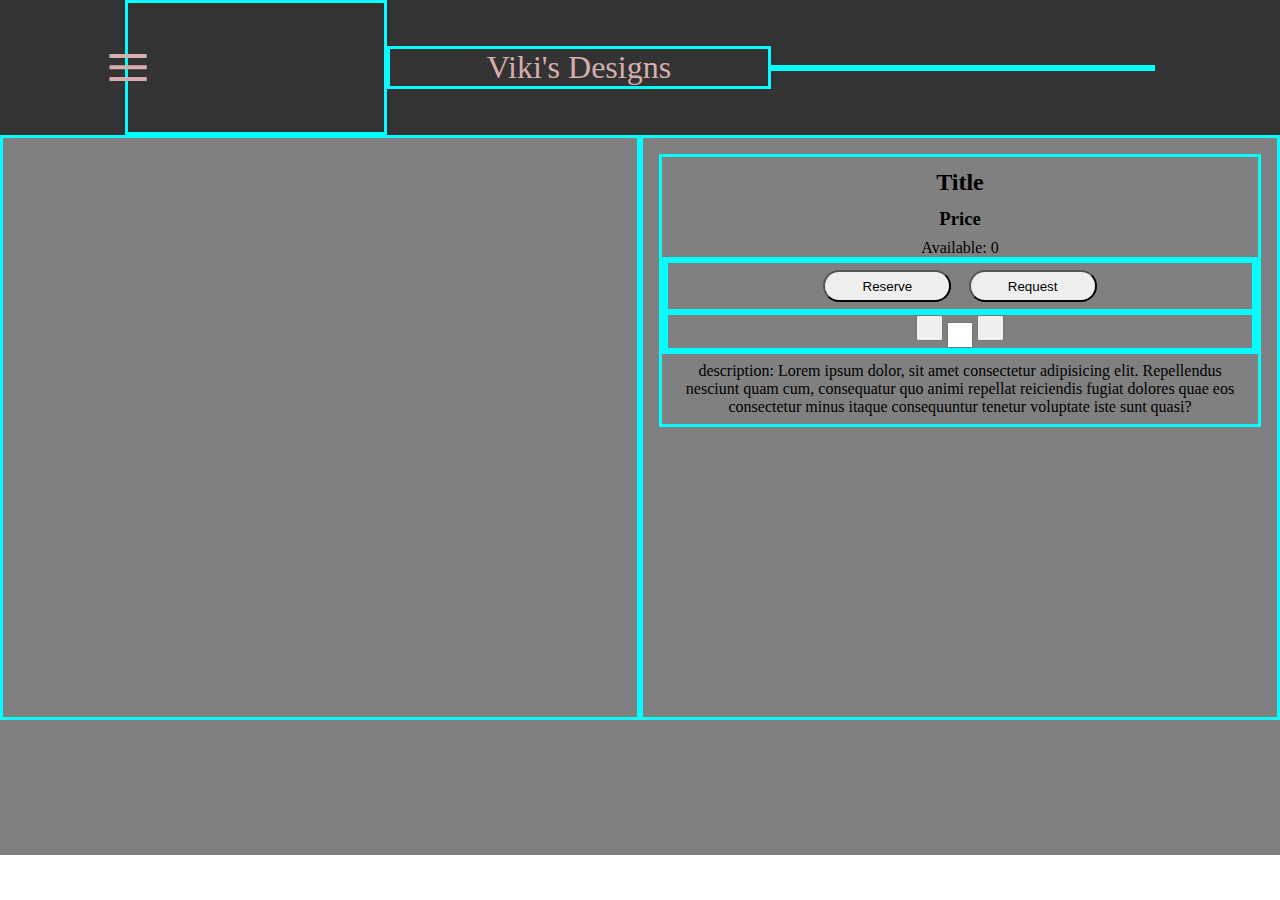
==== item_page.html @ b80db60f "item_page not finished" ====
<!DOCTYPE html>
<html lang="en">
<head>
    <meta charset="UTF-8">
    <meta name="viewport" content="width=device-width, initial-scale=1.0">
    <title>Document</title>
    <link rel="stylesheet" href="styles.css">
    <link rel="stylesheet" href="components/item-page.css">
    <script src="script.js" type="module"></script>
</head>
<body>
    <main>
        <div id="left-side" class="side">
            <template>
                <div class="carousel -div">
                    <img class="carousel">
                </div>
            </template>
            
        </div>
        <div id="right-side" class="side">
            <div id="item-specs"> 
            <!-- change to div template after testing -->
                
                <h2 id="item-title">Title</h2>
                <h3 id="item-price">Price</h3>
                <p id="item-availability">Available: 0</p>
                <div id="btn-container">
                    <div>
                        <button id="reserveBtn" class="upper-button">Reserve</button>
                        <button id="requestBtn" class="upper-button">Request</button>
                    </div>
                    <div id="quantity-container">
                        <button id="quantity-minus" class="quantity"></button>
                        <input type="number" class="quantity">
                        <button id="quantity-plus" class="quantity"></button>
                    </div>
                </div>
                
                
                <p id="item-description">
                    description:
                    Lorem ipsum dolor, sit amet consectetur adipisicing elit. 
                    Repellendus nesciunt quam cum, consequatur quo animi repellat 
                    reiciendis fugiat dolores quae eos consectetur minus itaque 
                    consequuntur tenetur voluptate iste sunt quasi?
                </p>


            </template>
        </div>
    </main>
</body>
</html>
---- styles.css ----
/* Global Styles */
* {
    margin: 0;
    padding: 0;
    box-sizing: border-box;
    transition: .25s;
    text-align: center;
}

ul{
    padding: 0;
    padding-left: 0.5em;
    user-select: none;
}

main{
    padding: 1em;
    width: flex;
    transition: .25s;
}

h3{
    cursor: pointer;
}

/* Drawer Menu */
.drawer-button-div{
    width: 10%;
    height: 15vh;
    padding-right: 20%;
    display: flex;
    justify-content: center;
    align-items: center;
    position: relative; /* Ensures proper positioning */
}
.drawer-button-div input.navBtn{
    display: contents;
}
.drawer-button-div label{
    font-size: 2.5em;
    display: flex;
    justify-content: center;
    align-items: center;
    width: 100%;  /* Ensures the label takes full width */
    height: 100%; /* Ensures the label takes full height */
}

.drawer {
    width: 0;
    background-color: #333;
    color: white;
    height: 85vh;
    position: fixed;
    bottom: 0;

    transition: 0.25s;
    overflow-x: hidden;
}
.drawer li{
    padding: 0;
    padding-top: 0.5em;
}
.drawer .main-drawer-list li a {
    color: white;
    text-decoration: none;
    font-size: 1.1em;
    display: block;
}
.drawer .sub-list{
    list-style: none;
    font-size: 0.95em;
}

.drawer ul li a:hover {
    color: pink;
}
.drawer h3:hover{
    color: pink;
}

/* Header */
header{
    width: 100%;
    height: 15vh;
    background-color: #333;
    display: flex;
    justify-content: center;
    align-items: center;
    font-size: 2em;
    color: #D6ADAE;
}

.head-main{
    width: 30%;
}

.head-right{
    width: 30%;
}

/* Jewelry Gallery */
.gallery {
    width: 100%;
    display: flex;
    flex-wrap: wrap;
    justify-content: space-between;
    padding: 2%;
}

.collection_title{
    width: 100%;
    height: auto;
    padding-top: 0.5em;
    padding-bottom: 0.5em;
}

.item {
    width: 22%;
    padding: 1%;
    border: 0.3em solid pink;
    background: white;
    margin-bottom: 2%;
}

.item img {
    width: 100%;
    height: auto;
}

/* Footer */
footer {
    position: fixed;
    bottom: 0;
    width: 100%;
    height: 4em;
    background-color: pink;
    color: black;
    display: flex;
    justify-content: center;
    align-items: center;
    transition: 0.25s;
}

/* Mobile Responsive */
@media (max-width: 768px) {
    .drawer {
        width: 100%;
        height: auto;
        position: relative;
        padding: 1em;
    }

    .drawer ul {
        display: flex;
        justify-content: center;
        flex-wrap: wrap;
    }

    header {
        margin-left: 0;
        width: 100%;
    }

    .gallery {
        margin-left: 0;
        width: 100%;
        justify-content: center;
    }

    .item {
        width: 90%;
    }

    footer {
        left: 0;
        width: 100%;
    }
}
---- components/item-page.css ----
/* Chrome, Safari, Edge, Opera */
input::-webkit-outer-spin-button,
input::-webkit-inner-spin-button {
  -webkit-appearance: none;
  margin: 0;
}

/* Firefox */
input[type=number] {
  -moz-appearance: textfield;
}


div{
    border: solid 0.2rem cyan;
}
main{
    background-color: gray;
    padding: 0;
    height: 80vh;
}

div.side{
    width: 50%;
    height: 65vh; /* temp */
    display: inline-block;
    justify-content: center;
    text-align: center;
}
div#left-side{
    float: left;
}


div.img-div{
    width: 70%;
}


div#item-specs{
    margin: 1em;
}

h2#item-title{
    margin: 0.5em;
}
h3#item-price{
    margin: 0.5em;
}
div#btn-container{
    width: 100%;
    height: fit-content;
    justify-content: space-between;
}
button.upper-button{
    width: 8rem;
    height:2rem;
    border-radius: 20rem;
    margin: 0.5em;
}


div#quantity-container{
    align-items: center;
    user-select: none;
}
.quantity{
    width: 2em;
    height: 2em;
}

p#item-description{
    padding: 0.5em;
}
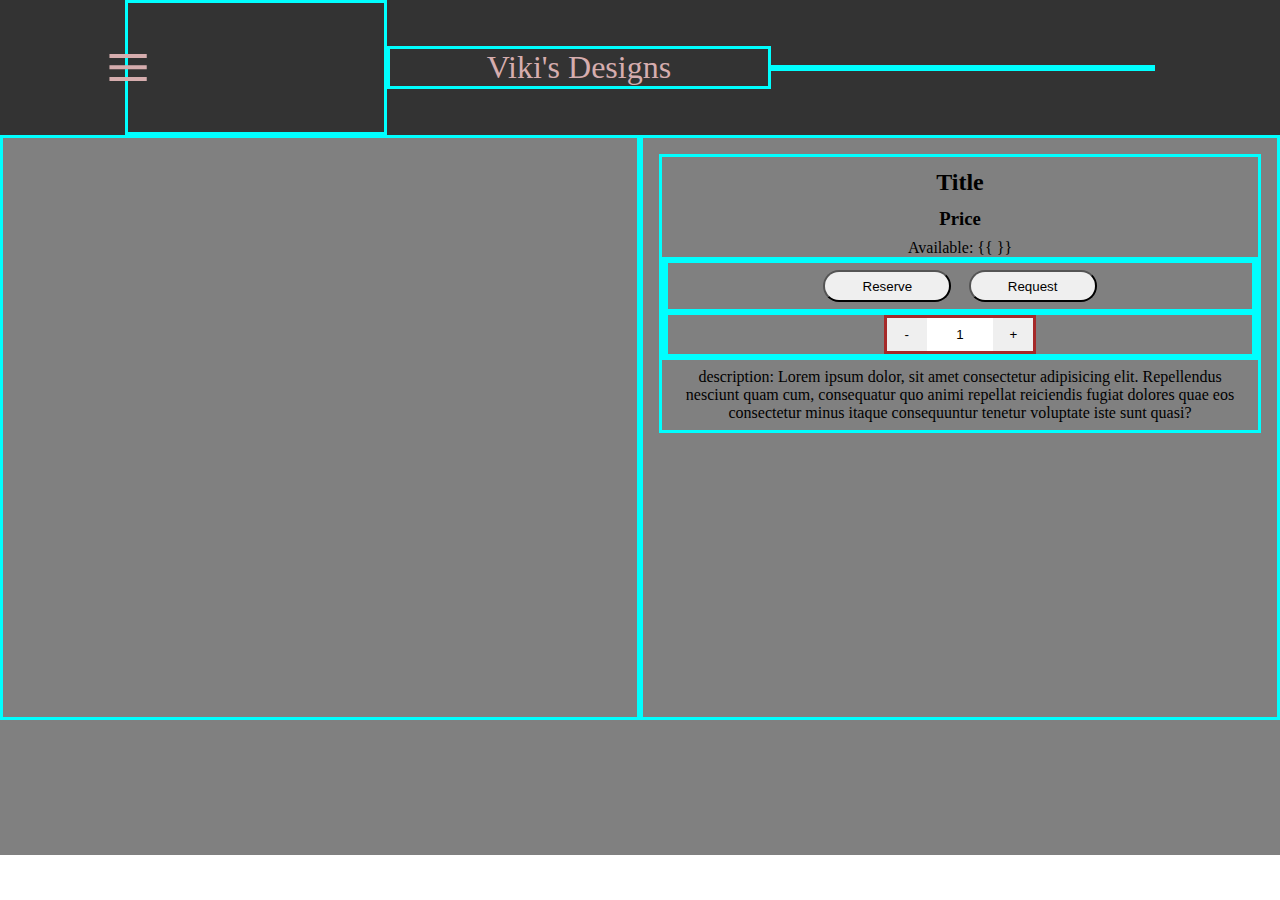
==== commit 317c6425: "look left" ====
--- a/item_page.html
+++ b/item_page.html
@@ -7,6 +7,7 @@
     <link rel="stylesheet" href="styles.css">
     <link rel="stylesheet" href="components/item-page.css">
     <script src="script.js" type="module"></script>
+    <script src="components/item_page.js"></script>
 </head>
 <body>
     <main>
@@ -24,16 +25,18 @@
                 
                 <h2 id="item-title">Title</h2>
                 <h3 id="item-price">Price</h3>
-                <p id="item-availability">Available: 0</p>
+                <p id="item-availability">Available: {{  }}</p>
                 <div id="btn-container">
                     <div>
                         <button id="reserveBtn" class="upper-button">Reserve</button>
                         <button id="requestBtn" class="upper-button">Request</button>
                     </div>
                     <div id="quantity-container">
-                        <button id="quantity-minus" class="quantity"></button>
-                        <input type="number" class="quantity">
-                        <button id="quantity-plus" class="quantity"></button>
+                        <div id="quantity-wrapper">
+                            <button id="quantity-minus" class="quantity">-</button>
+                            <input type="number" id="quantity-input" class="quantity" style="width: 5em;">
+                            <button id="quantity-plus" class="quantity">+</button>
+                        </div>
                     </div>
                 </div>
                 
--- a/components/item-page.css
+++ b/components/item-page.css
@@ -61,12 +61,20 @@
 
 
 div#quantity-container{
-    align-items: center;
+    display: flex;
+    justify-content: center;
     user-select: none;
 }
+div#quantity-wrapper{
+    width: fit-content;
+    justify-content: center;
+    display: flex;
+    border: solid brown;
+}
 .quantity{
-    width: 2em;
-    height: 2em;
+    width: 3em;
+    height: 2.5em;
+    border: none;
 }
 
 p#item-description{
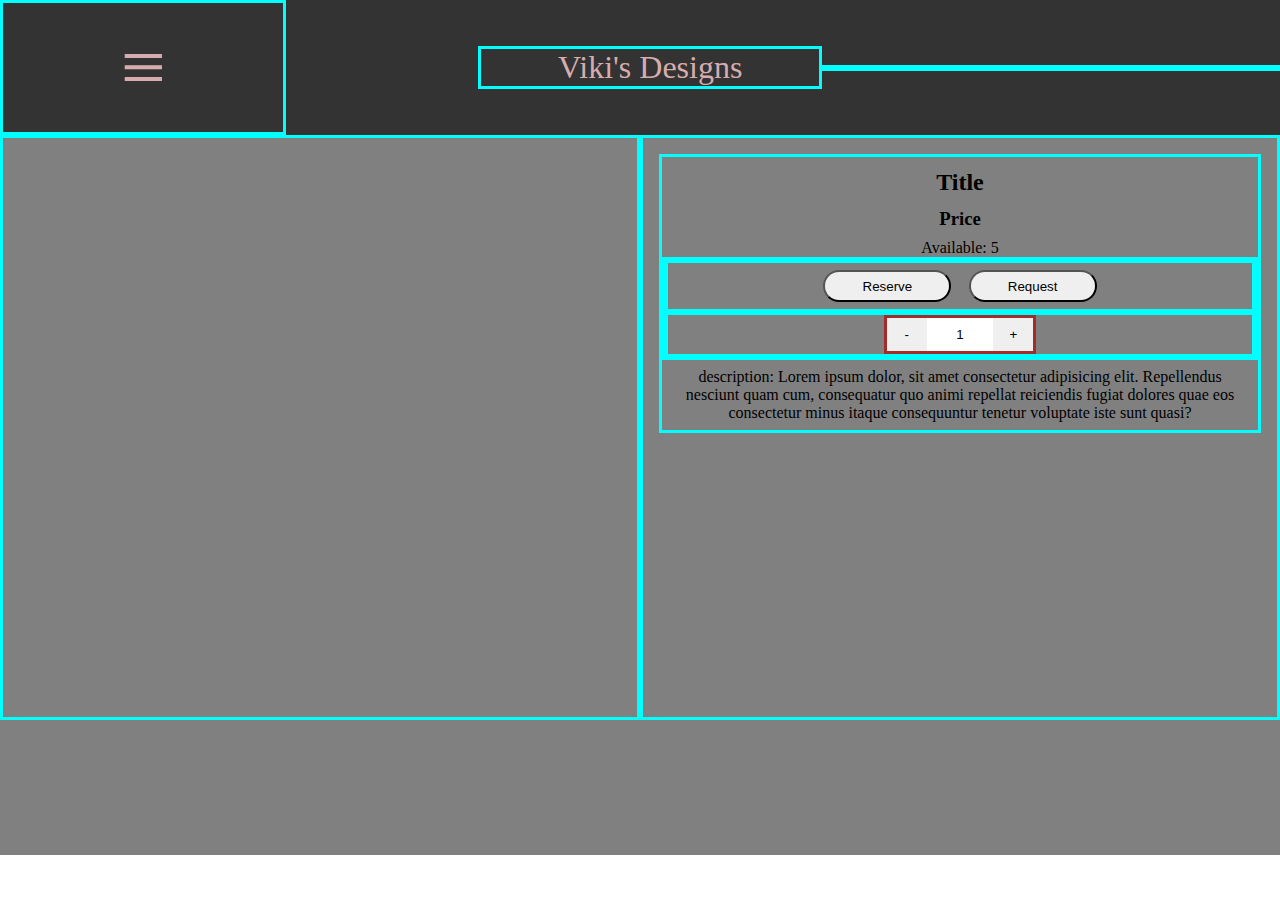
==== commit 207db5a4: "." ====
--- a/item_page.html
+++ b/item_page.html
@@ -13,19 +13,17 @@
     <main>
         <div id="left-side" class="side">
             <template>
-                <div class="carousel -div">
-                    <img class="carousel">
-                </div>
+                
             </template>
             
         </div>
         <div id="right-side" class="side">
             <div id="item-specs"> 
-            <!-- change to div template after testing -->
+            <!-- change div to template after testing -->
                 
                 <h2 id="item-title">Title</h2>
                 <h3 id="item-price">Price</h3>
-                <p id="item-availability">Available: {{  }}</p>
+                <p id="item-availability">Available: </p>
                 <div id="btn-container">
                     <div>
                         <button id="reserveBtn" class="upper-button">Reserve</button>
--- a/styles.css
+++ b/styles.css
@@ -23,11 +23,15 @@
     cursor: pointer;
 }
 
+div{
+    border: solid red 2px;
+}
+
 /* Drawer Menu */
 .drawer-button-div{
-    width: 10%;
+    width: 25%;
     height: 15vh;
-    padding-right: 20%;
+    margin-right: 15%;
     display: flex;
     justify-content: center;
     align-items: center;
@@ -95,7 +99,7 @@
 }
 
 .head-right{
-    width: 30%;
+    width: 40%;
 }
 
 /* Jewelry Gallery */
